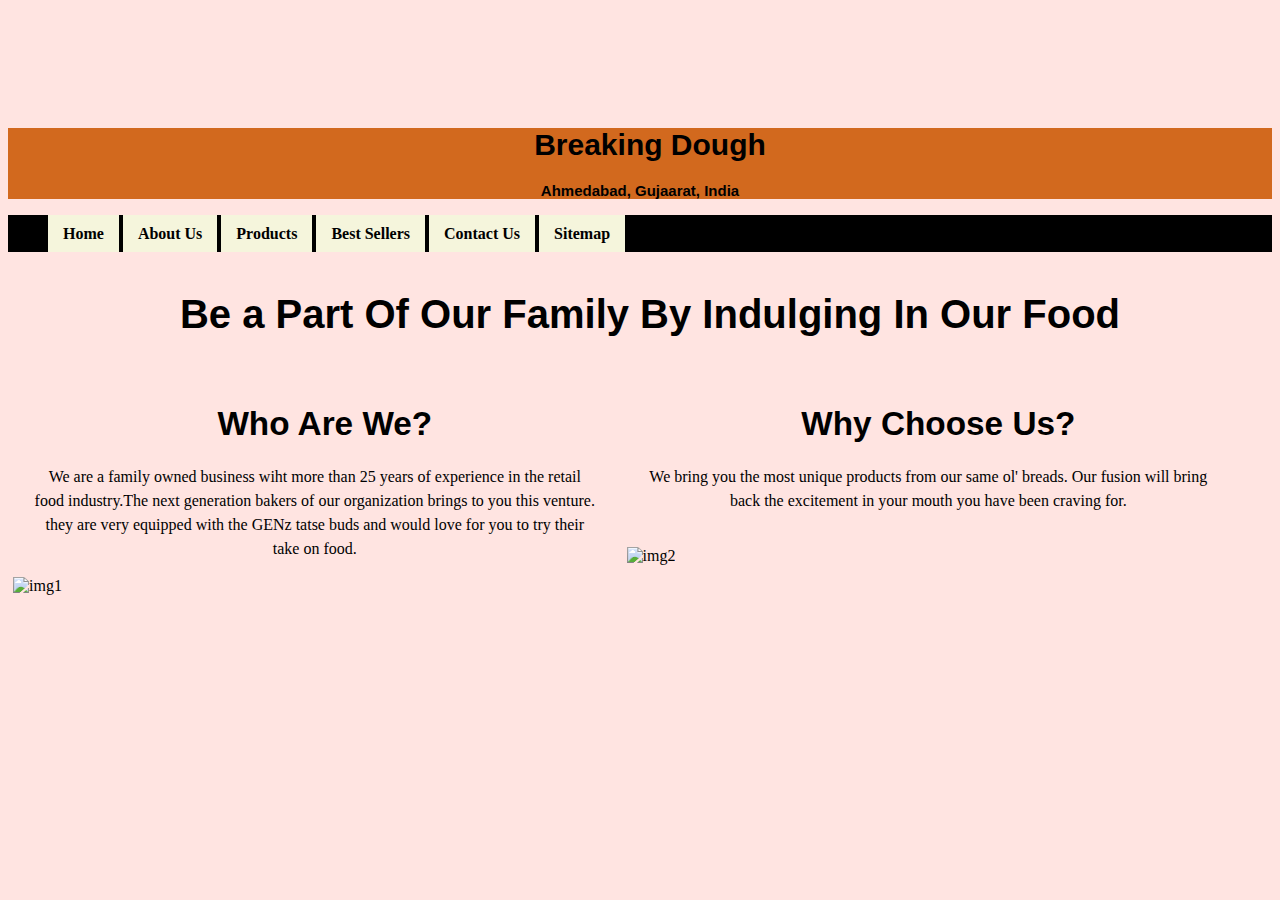
==== index.html @ e89fdfbe "Add files via upload" ====
<!DOCTYPE html>
<html lang="en">
<head>
    <meta charset="UTF-8">
    <meta http-equiv="X-UA-Compatible" content="IE=edge">
    <meta name="viewport" content="width=device-width, initial-scale=1.0">
    <link rel="icon" type="image/png" sizes="32x32" href="images/favicon-32x32.png">
    <title>Best Sellers</title>
    <style>
         body {background:mistyrose;}
        .m1 {text-align: center; font-family: 'Lucida Sans', 'Lucida Sans Regular', 'Lucida Grande', 'Lucida Sans Unicode', Geneva, Verdana, sans-serif; font-size: 30px;}
        .s1{text-align: center; font-family: Arial, Helvetica, sans-serif; font-size: 15px;}
        .logo{width: 200-px; height: 100px; display: block; margin-left: auto; margin-right: auto; border-radius: 50%;}
        .sec1{ background-color:chocolate;}
        nav{background-color: black; display: block;}
        nav ul {list-style: none;}
        ul {display: block; margin-block-start: 1em; margin-block-end: 1em; margin-inline-end: 0px; margin-inline-start: 0px; padding-inline-start: 40px;}
        nav ul li {display: inline-block; padding: 10px 15px 9px 15px; background-color:beige ; font-weight: bold;}
        a {text-decoration: solid; color: black;}
        
        form {
            background-color:chocolate;
            border: solid 3px black;
            padding: 10px;
            font-family: Cambria, Cochin, Georgia, Times, 'Times New Roman', serif;
            margin-left: auto; 
            margin-right: auto; 
            width: 80%; 
        }
        h3 { 
            font-family: 'Franklin Gothic Medium', 'Arial Narrow', Arial, sans-serif;
            text-align: center;
            margin-left: 20px;
            font-size: 30pt;
        }
        p {
            font-family: Cambria, Cochin, Georgia, Times, 'Times New Roman', serif;
            font-size: 12pt;  
            line-height: 1.5em;
            margin-left: 20px;
            margin-right: 20px;
            text-align: center;
        }
        h1 {
            font-family: 'Franklin Gothic Medium', 'Arial Narrow', Arial, sans-serif;
            text-align: center;
            margin-left: 20px;
            font-size: 25pt;
        }
        iframe {
         text-align: center;
         }
         .column {
         float: left;
         width: 47.75%;
        padding: 5px;
        }
        .row::after {
            content: "";
            clear: both;
             display: table;
            }
        

    </style>
</head>
<body>
    <img class="logo" src="images/BREAKING DOUGH logo.png" alt="logo" title="Breaking Dough"/> 
    <div class="sec1">
    <h1 class="m1">Breaking Dough </h1> 
    <h2 class="s1">Ahmedabad, Gujaarat, India</h2>
    </div>
    <nav>
      <ul>
        <li>
          <a class="home" href="http://www.breakingdough.live/index.html">Home</a>
        </li>
        <li>
          <a class="about" href="http://www.breakingdough.live/aboutus.html">About Us</a>
        </li>
        <li>
          <a class="Products" href="http://www.breakingdough.live/products.html">Products</a>
        </li>
        <li>
          <a class="BestSellers" href="http://www.breakingdough.live/bestsellers.html">Best Sellers</a>
        </li>
        <li>
          <a class="contact" href="http://www.breakingdough.live/contact.html">Contact Us</a>
        </li>
        <li>
          <a class="sitemap" href="http://www.breakingdough.live/sitemap.html">Sitemap</a>
        </li>
        
      </ul>
    </nav>

</nav>
<h3>Be a Part Of Our Family By Indulging In Our Food </h3>

<div class="row">
    <div class="column">
    <h1>Who Are We?</h1>



    <p>We are a family owned business wiht more than 25 years of experience in the retail food industry.The next generation bakers of our organization brings to you this venture. they are very equipped with the GENz tatse buds and would love for you to try their take on food.</p>


    <img src="images/diwali.jpg" alt="img1" title="img 1" style="width:100%"/>
    
    </div>
    <div class="column">
    <h1>Why Choose Us?</h1>
    <p>We bring you the most unique products from our same ol' breads. Our fusion will bring back the excitement in your mouth you have been craving for.</p>

    <br>

    <img src="images/imgmwm.jpg"alt="img2" title="img2" style="width:100%" />
   
    </div>
    </div>
    
   

  </body>
  </html>
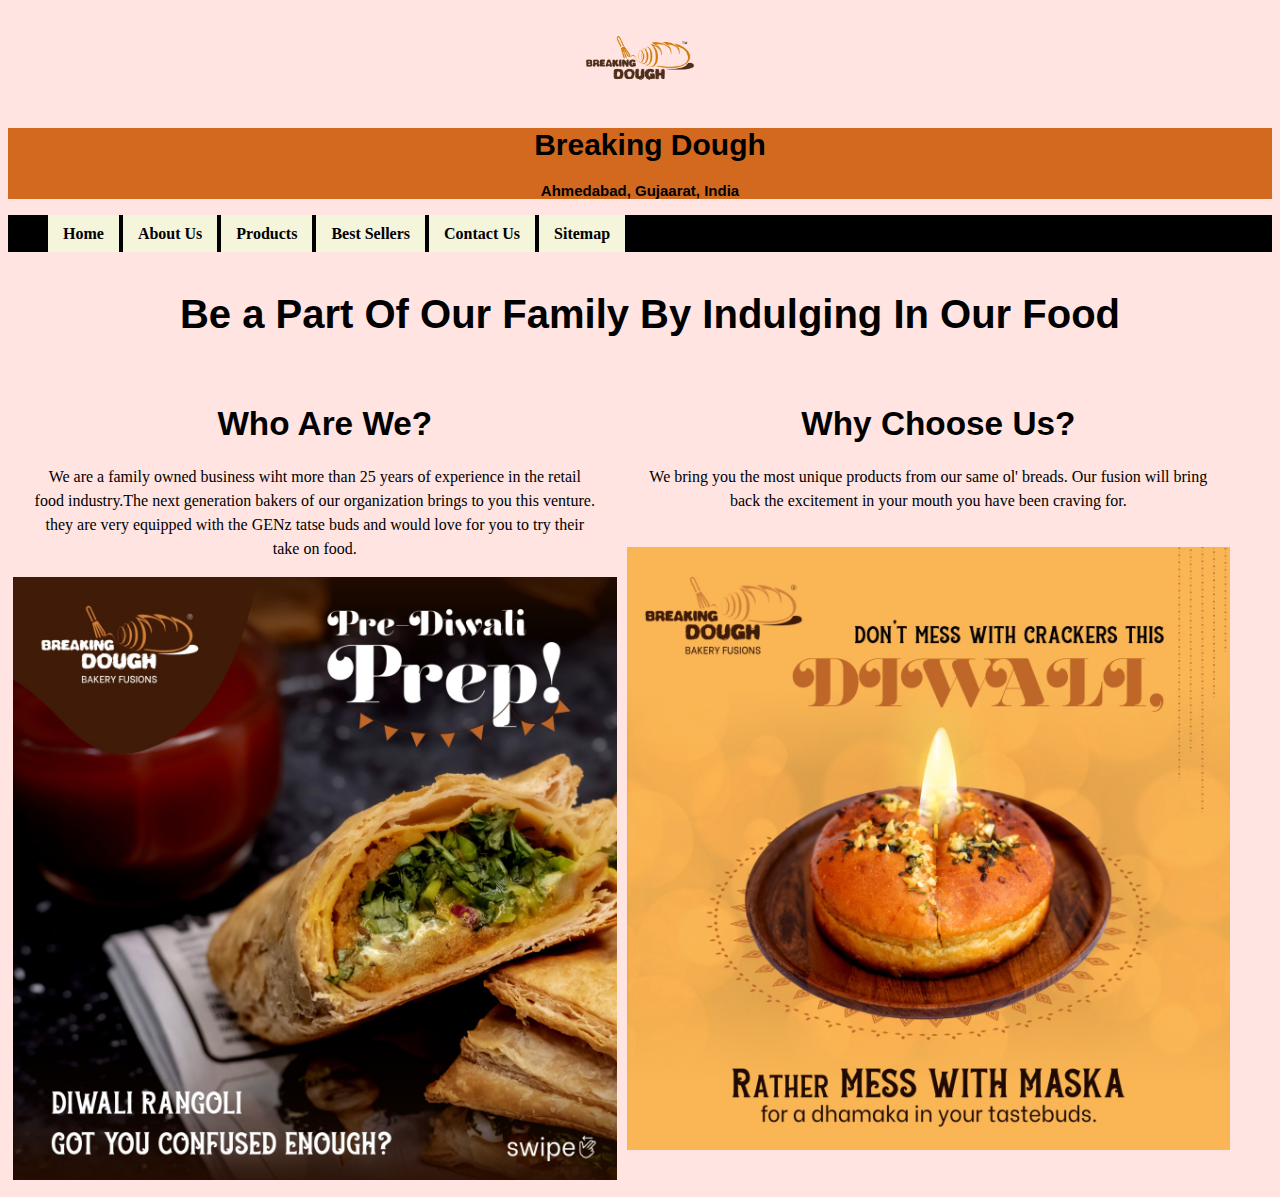
==== commit 9f9a3382: "update" ====
--- a/index.html
+++ b/index.html
@@ -5,7 +5,7 @@
     <meta http-equiv="X-UA-Compatible" content="IE=edge">
     <meta name="viewport" content="width=device-width, initial-scale=1.0">
     <link rel="icon" type="image/png" sizes="32x32" href="images/favicon-32x32.png">
-    <title>Best Sellers</title>
+    <title>Home</title>
     <style>
          body {background:mistyrose;}
         .m1 {text-align: center; font-family: 'Lucida Sans', 'Lucida Sans Regular', 'Lucida Grande', 'Lucida Sans Unicode', Geneva, Verdana, sans-serif; font-size: 30px;}
@@ -123,4 +123,13 @@
    
 
   </body>
+  <!-- Global site tag (gtag.js) - Google Analytics -->
+<script async src="https://www.googletagmanager.com/gtag/js?id=G-Z63ZRTLXZQ"></script>
+<script>
+  window.dataLayer = window.dataLayer || [];
+  function gtag(){dataLayer.push(arguments);}
+  gtag('js', new Date());
+
+  gtag('config', 'G-Z63ZRTLXZQ');
+</script>
   </html>